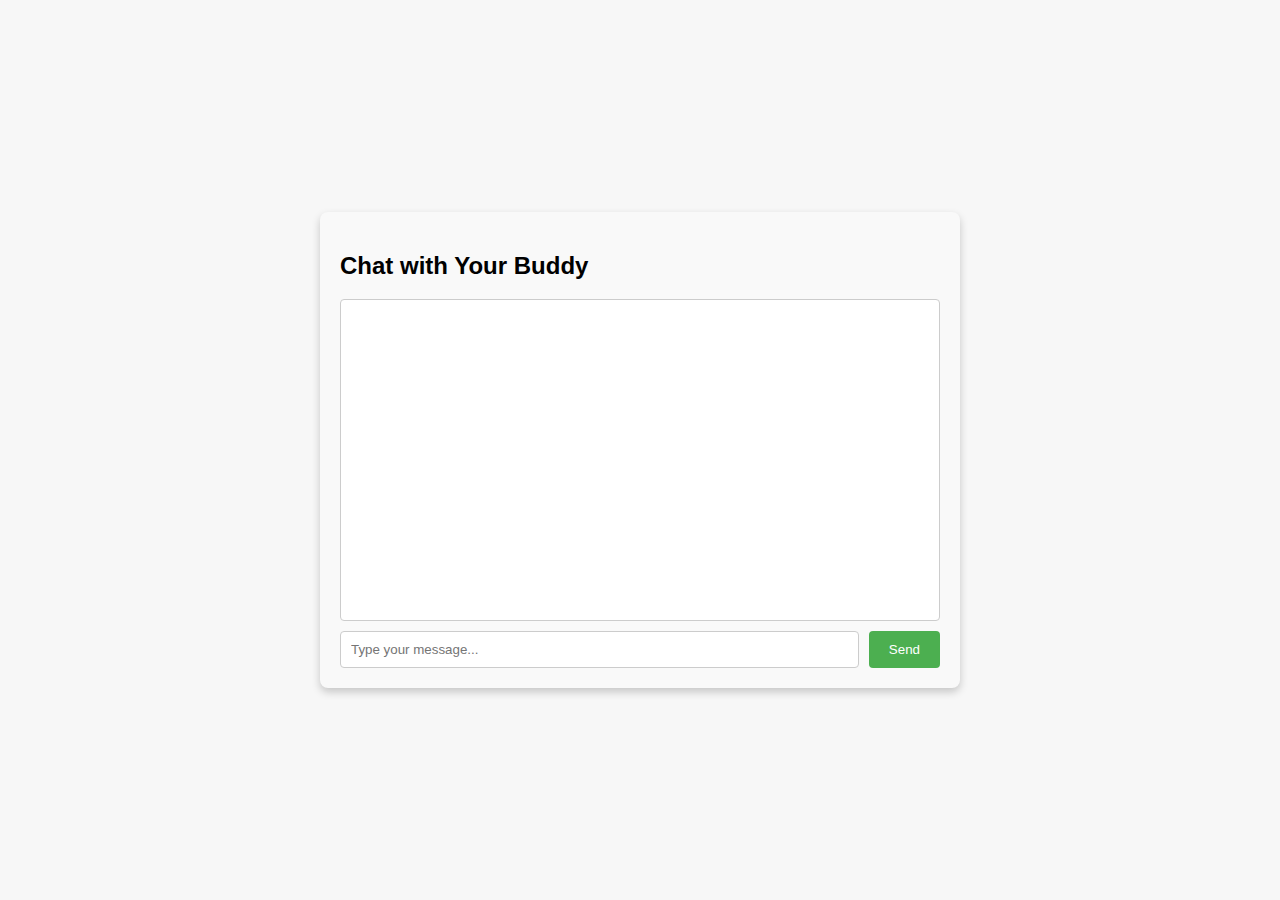
==== index.html @ 4fca6a64 "HISTORY: MARK 0.1 IAmagochi network set, llamma 3.2 set and files separated between functions" ====
<!DOCTYPE html>
<html lang="en">
<head>
   <meta charset="UTF-8">
   <meta name="viewport" content="width=device-width, initial-scale=1.0">
   <title>Chat with Buddy</title>
   <link rel="stylesheet" href="css/chat.css">
</head>
<body>
   <section id="chat-section">
      <h2>Chat with Your Buddy</h2>
      <div id="chat-display">
         <!-- Messages will be appended here -->
      </div>
      <div id="chat-input-container">
         <input type="text" id="chat-input" placeholder="Type your message..." />
         <button id="chat-send-button">Send</button>
      </div>
   </section>

   <script src="js/chat.js"></script>
</body>
</html>
---- css/chat.css ----
/* Chat Section Styles */
body {
    font-family: Arial, sans-serif;
    margin: 0;
    padding: 0;
    background-color: #f7f7f7;
    display: flex;
    justify-content: center;
    align-items: center;
    height: 100vh;
 }
 
 /* Chat Box */
 #chat-section {
    width: 80%;
    max-width: 600px;
    margin: 20px auto;
    padding: 20px;
    background-color: #f9f9f9;
    border-radius: 8px;
    box-shadow: 0 4px 8px rgba(0, 0, 0, 0.2);
 }
 
 #chat-display {
    height: 300px;
    overflow-y: auto;
    margin-bottom: 10px;
    padding: 10px;
    background-color: #fff;
    border: 1px solid #ccc;
    border-radius: 4px;
 }
 
 #chat-display p {
    margin: 5px 0;
 }
 
 #chat-input-container {
    display: flex;
    gap: 10px;
 }
 
 #chat-input {
    flex: 1;
    padding: 10px;
    border: 1px solid #ccc;
    border-radius: 4px;
 }
 
 #chat-send-button {
    padding: 10px 20px;
    background-color: #4caf50;
    color: white;
    border: none;
    border-radius: 4px;
    cursor: pointer;
 }
 
 #chat-send-button:hover {
    background-color: #45a049;
 }
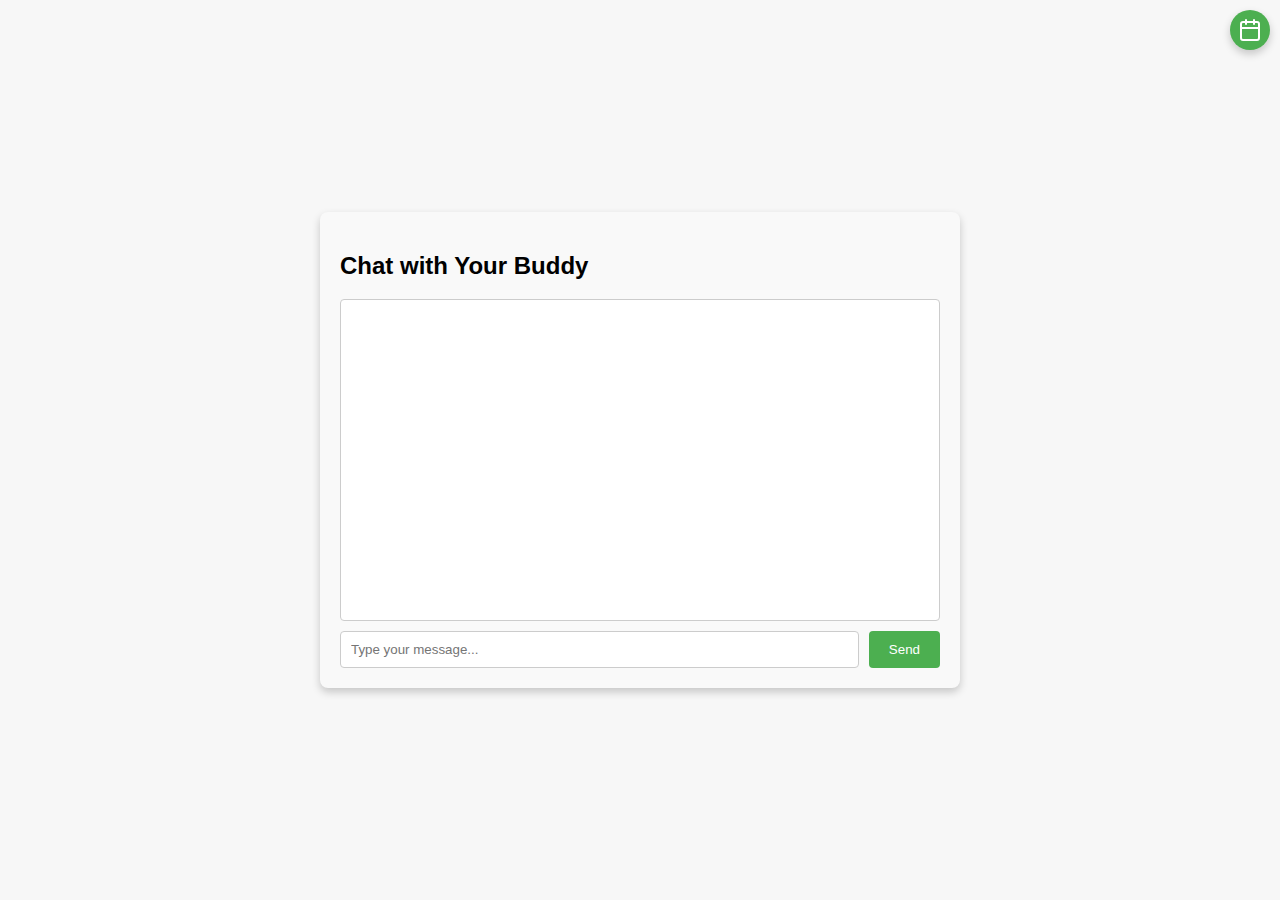
==== commit a3ac93b9: "Project restructured on a 2-page format." ====
--- a/index.html
+++ b/index.html
@@ -4,9 +4,83 @@
    <meta charset="UTF-8">
    <meta name="viewport" content="width=device-width, initial-scale=1.0">
    <title>Chat with Buddy</title>
-   <link rel="stylesheet" href="css/chat.css">
+   <script src="https://code.jquery.com/jquery-3.6.0.min.js"></script>
+   <link rel="stylesheet" href="css/index.css">
+   <script src="js/index.js"></script>
 </head>
 <body>
+   <!-- Background overlay -->
+   <div id="calendar-overlay"></div>
+
+   <!-- CALENDAR PART -->
+   <button id="calendar-toggle-button">
+      <!-- Calendar Icon SVG -->
+      <svg xmlns="http://www.w3.org/2000/svg" width="24" height="24" viewBox="0 0 24 24" fill="none" stroke="currentColor" stroke-width="2" stroke-linecap="round" stroke-linejoin="round" class="feather feather-calendar">
+          <rect x="3" y="4" width="18" height="18" rx="2" ry="2"></rect>
+          <line x1="16" y1="2" x2="16" y2="6"></line>
+          <line x1="8" y1="2" x2="8" y2="6"></line>
+          <line x1="3" y1="10" x2="21" y2="10"></line>
+      </svg>
+   </button>
+
+   <section class="calendar" id="calendar">
+      <h1>Busy Calendar</h1>
+      <ul class="days">
+         <li class="day" data-day="Monday">
+               <h2>Monday</h2>
+               <ul class="hours"></ul>
+         </li>
+         <li class="day" data-day="Tuesday">
+               <h2>Tuesday</h2>
+               <ul class="hours"></ul>
+         </li>
+         <li class="day" data-day="Wednesday">
+               <h2>Wednesday</h2>
+               <ul class="hours"></ul>
+         </li>
+         <li class="day" data-day="Thursday">
+               <h2>Thursday</h2>
+               <ul class="hours"></ul>
+         </li>
+         <li class="day" data-day="Friday">
+               <h2>Friday</h2>
+               <ul class="hours"></ul>
+         </li>
+         <li class="day" data-day="Saturday">
+               <h2>Saturday</h2>
+               <ul class="hours"></ul>
+         </li>
+         <li class="day" data-day="Sunday">
+               <h2>Sunday</h2>
+               <ul class="hours"></ul>
+         </li>
+      </ul>
+   
+      <button id="calendar-config-button">Config</button>
+   </section>
+   
+   <dialog id="studyTimePopup" class="popup">
+      <div class="popup-content">
+         <span class="close-popup">&times;</span>
+         <p>When do you study?</p>
+         <button class="popup-option" data-answer="Morning">Morning</button>
+         <button class="popup-option" data-answer="Afternoon">Afternoon</button>
+         <button class="popup-option" data-answer="Morning-Afternoon">Morning and afternoon</button>
+      </div>
+   </dialog>
+   
+   <dialog id="sleepTimePopup" class="popup">
+      <div class="popup-content">
+         <span class="close-popup">&times;</span>
+         <p>When do you go to sleep?</p>
+         <button class="popup-option" data-answer="19h">19h</button>
+         <button class="popup-option" data-answer="20h">20h</button>
+         <button class="popup-option" data-answer="21h">21h</button>
+         <button class="popup-option" data-answer="22h">22h</button>
+      </div>
+   </dialog>
+
+   <!-- CHAT PART -->
    <section id="chat-section">
       <h2>Chat with Your Buddy</h2>
       <div id="chat-display">
@@ -17,7 +91,5 @@
          <button id="chat-send-button">Send</button>
       </div>
    </section>
-
-   <script src="js/chat.js"></script>
 </body>
-</html>
+</html>--- a/css/index.css
+++ b/css/index.css
@@ -0,0 +1,225 @@
+/* Chat Section Styles */
+body {
+   font-family: Arial, sans-serif;
+   margin: 0;
+   padding: 0;
+   background-color: #f7f7f7;
+   display: flex;
+   justify-content: center;
+   align-items: center;
+   height: 100vh;
+}
+
+/* Calendar Toggle Button */
+#calendar-toggle-button {
+   position: absolute;
+   top: 10px;
+   right: 10px;
+   background-color: #4caf50;
+   color: white;
+   border: none;
+   border-radius: 50%;
+   width: 40px;
+   height: 40px;
+   display: flex;
+   justify-content: center;
+   align-items: center;
+   cursor: pointer;
+   box-shadow: 0 4px 8px rgba(0, 0, 0, 0.2);
+}
+
+#calendar-toggle-button:hover {
+   background-color: #45a049;
+}
+
+/* Calendar Section */
+#calendar {
+   width: 90%;
+   max-width: 1000px;
+   padding: 20px;
+   text-align: center;
+   background-color: #fff;
+   border: 1px solid #ccc;
+   border-radius: 8px;
+   display: none; /* Hidden by default */
+   position: fixed; /* Make it a fixed position popup */
+   top: 50%; /* Center vertically */
+   left: 50%; /* Center horizontally */
+   transform: translate(-50%, -50%); /* Center the element */
+   z-index: 1000; /* Ensure it appears above other elements */
+   box-shadow: 0 4px 8px rgba(0, 0, 0, 0.2); /* Add a shadow for better visibility */
+}
+
+/* Background overlay */
+#calendar-overlay {
+   display: none; /* Hidden by default */
+   position: fixed;
+   top: 0;
+   left: 0;
+   width: 100%;
+   height: 100%;
+   background-color: rgba(0, 0, 0, 0.5); /* Semi-transparent background */
+   z-index: 999; /* Ensure it appears below the calendar but above other elements */
+}
+
+.days {
+   list-style-type: none;
+   padding: 0;
+   margin: 0;
+   display: flex;
+   flex-wrap: wrap;
+   justify-content: space-between;
+}
+
+.day {
+   flex: 1;
+   margin: 5px;
+   padding: 10px;
+   background-color: #fff;
+   border: 1px solid #ccc;
+   border-radius: 8px;
+}
+
+.day h2 {
+   font-size: 1.2em;
+   color: #333;
+}
+
+.hours {
+   list-style-type: none;
+   padding: 0;
+   margin: 0;
+   display: flex;
+   flex-direction: column;
+   margin-top: 10px;
+}
+
+.hour-block {
+   height: 1.2em;
+   margin: 2px 0;
+   background-color: #e0e0e0;
+   border-radius: 4px;
+   position: relative;
+   text-align: center;
+}
+
+.hour-block.occupied {
+   background-color: #c03f3f;
+}
+
+/* Config Button */
+#calendar-config-button {
+   margin-top: 20px;
+   padding: 10px 20px;
+   background-color: #4caf50;
+   color: white;
+   border: none;
+   border-radius: 4px;
+   cursor: pointer;
+}
+
+#calendar-config-button:hover {
+   background-color: #45a049;
+}
+
+/* Popup Styles */
+.popup {
+   display: none;
+   position: fixed;
+   left: 0;
+   top: 0;
+   width: 100%;
+   height: 100%;
+   overflow: auto;
+   background-color: rgba(0, 0, 0, 0.4);
+}
+
+.popup-content {
+   background-color: #fff;
+   margin: 15% auto;
+   padding: 20px;
+   border: 1px solid #888;
+   width: 80%;
+   max-width: 400px;
+   border-radius: 8px;
+   text-align: center;
+}
+
+.close-popup {
+   color: #aaa;
+   float: right;
+   font-size: 28px;
+   font-weight: bold;
+}
+
+.close-popup:hover,
+.close-popup:focus {
+   color: black;
+   text-decoration: none;
+   cursor: pointer;
+}
+
+.popup-option {
+   margin: 10px;
+   padding: 10px 20px;
+   background-color: #4caf50;
+   color: white;
+   border: none;
+   border-radius: 4px;
+   cursor: pointer;
+}
+
+.popup-option:hover {
+   background-color: #45a049;
+}
+
+/* CHAT BOX */
+
+#chat-section {
+   width: 80%;
+   max-width: 600px;
+   margin: 20px auto;
+   padding: 20px;
+   background-color: #f9f9f9;
+   border-radius: 8px;
+   box-shadow: 0 4px 8px rgba(0, 0, 0, 0.2);
+}
+
+#chat-display {
+   height: 300px;
+   overflow-y: auto;
+   margin-bottom: 10px;
+   padding: 10px;
+   background-color: #fff;
+   border: 1px solid #ccc;
+   border-radius: 4px;
+}
+
+#chat-display p {
+   margin: 5px 0;
+}
+
+#chat-input-container {
+   display: flex;
+   gap: 10px;
+}
+
+#chat-input {
+   flex: 1;
+   padding: 10px;
+   border: 1px solid #ccc;
+   border-radius: 4px;
+}
+
+#chat-send-button {
+   padding: 10px 20px;
+   background-color: #4caf50;
+   color: white;
+   border: none;
+   border-radius: 4px;
+   cursor: pointer;
+}
+
+#chat-send-button:hover {
+   background-color: #45a049;
+}
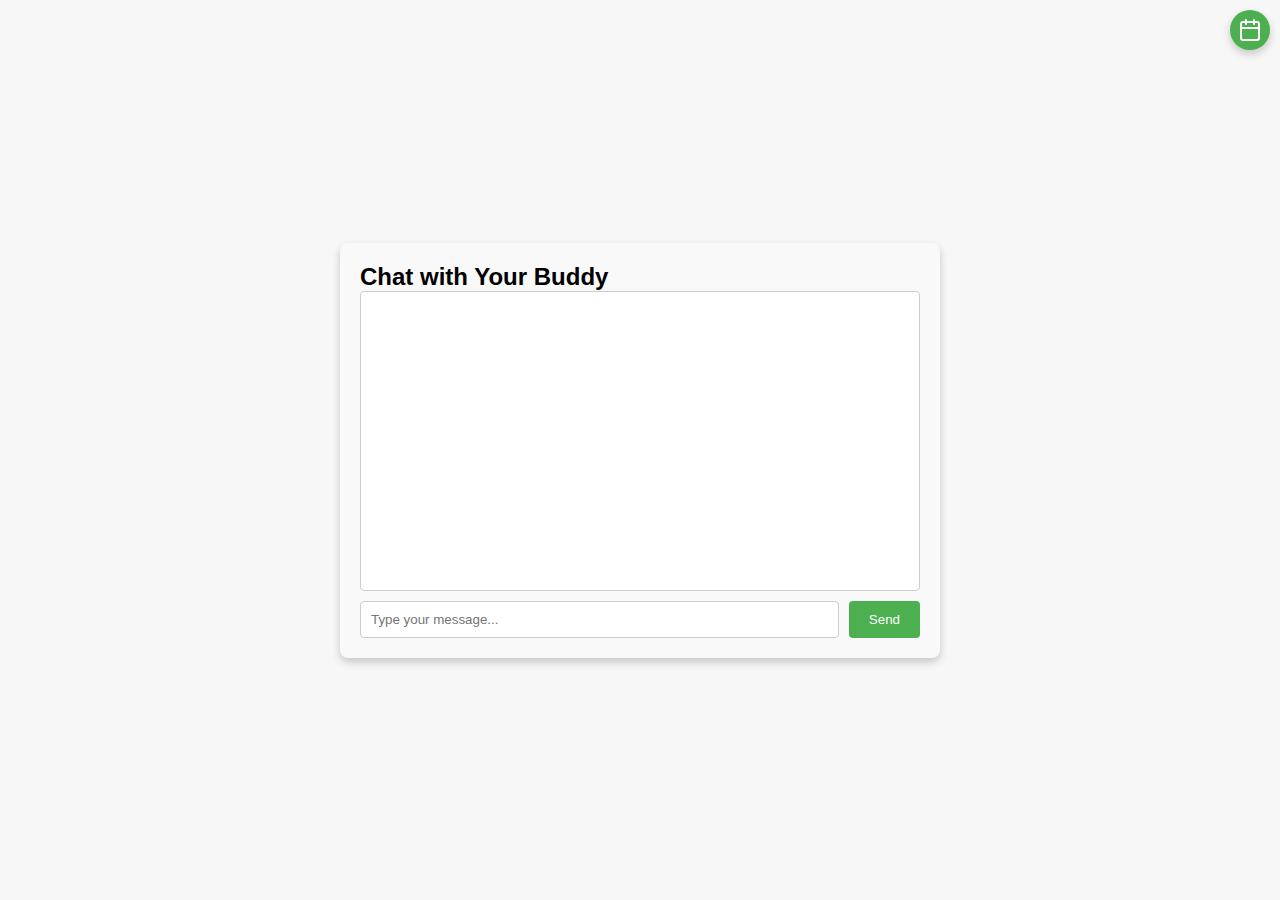
==== commit 34e0c1f1: "Merge changes" ====
--- a/index.html
+++ b/index.html
@@ -91,5 +91,7 @@
          <button id="chat-send-button">Send</button>
       </div>
    </section>
+
+   <script type="module" src="js/petStorage.js"></script>
 </body>
 </html>--- a/css/index.css
+++ b/css/index.css
@@ -1,4 +1,9 @@
-/* Chat Section Styles */
+* {
+   margin: 0;
+   padding: 0;
+   box-sizing: border-box;
+}
+
 body {
    font-family: Arial, sans-serif;
    margin: 0;
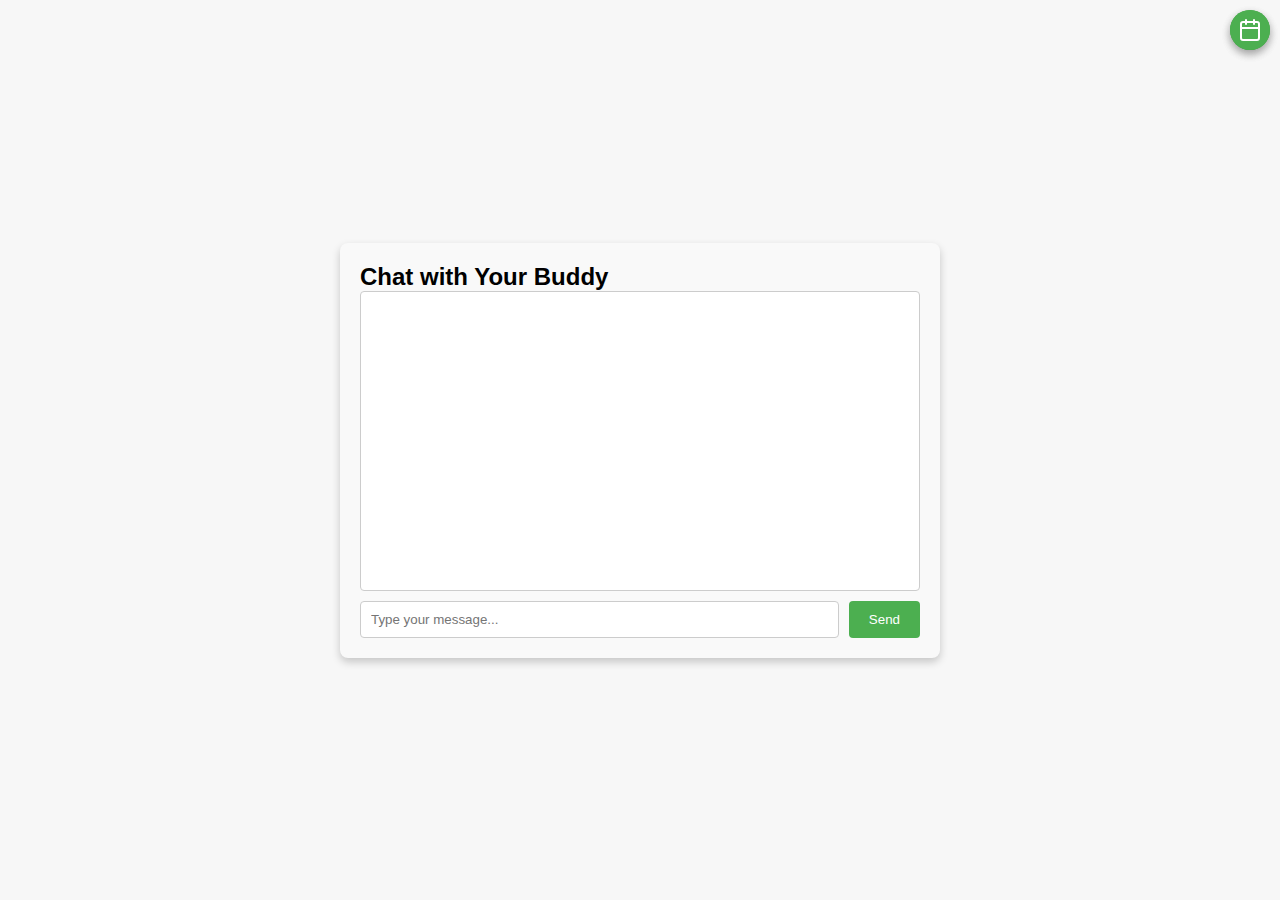
==== commit a802878e: "Merge branch 'main' into feature/talkToPet" ====
--- a/index.html
+++ b/index.html
@@ -5,10 +5,87 @@
    <meta name="viewport" content="width=device-width, initial-scale=1.0">
    <title>Chat with Buddy</title>
    <script src="https://code.jquery.com/jquery-3.6.0.min.js"></script>
+   <link rel="stylesheet" href="css/global.css">
+   <link rel="stylesheet" href="css/index.css">
+   <script src="js/index.js"></script>
+   <script src="https://code.jquery.com/jquery-3.6.0.min.js"></script>
+   <link rel="stylesheet" href="css/global.css">
    <link rel="stylesheet" href="css/index.css">
    <script src="js/index.js"></script>
 </head>
 <body>
+   <!-- Background overlay -->
+   <div id="calendar-overlay"></div>
+
+   <!-- CALENDAR PART -->
+   <button id="calendar-toggle-button">
+      <!-- Calendar Icon SVG -->
+      <svg xmlns="http://www.w3.org/2000/svg" width="24" height="24" viewBox="0 0 24 24" fill="none" stroke="currentColor" stroke-width="2" stroke-linecap="round" stroke-linejoin="round" class="feather feather-calendar">
+          <rect x="3" y="4" width="18" height="18" rx="2" ry="2"></rect>
+          <line x1="16" y1="2" x2="16" y2="6"></line>
+          <line x1="8" y1="2" x2="8" y2="6"></line>
+          <line x1="3" y1="10" x2="21" y2="10"></line>
+      </svg>
+   </button>
+
+   <section class="calendar" id="calendar">
+      <h1>Busy Calendar</h1>
+      <ul class="days">
+         <li class="day" data-day="Monday">
+               <h2>Monday</h2>
+               <ul class="hours"></ul>
+         </li>
+         <li class="day" data-day="Tuesday">
+               <h2>Tuesday</h2>
+               <ul class="hours"></ul>
+         </li>
+         <li class="day" data-day="Wednesday">
+               <h2>Wednesday</h2>
+               <ul class="hours"></ul>
+         </li>
+         <li class="day" data-day="Thursday">
+               <h2>Thursday</h2>
+               <ul class="hours"></ul>
+         </li>
+         <li class="day" data-day="Friday">
+               <h2>Friday</h2>
+               <ul class="hours"></ul>
+         </li>
+         <li class="day" data-day="Saturday">
+               <h2>Saturday</h2>
+               <ul class="hours"></ul>
+         </li>
+         <li class="day" data-day="Sunday">
+               <h2>Sunday</h2>
+               <ul class="hours"></ul>
+         </li>
+      </ul>
+   
+      <button id="calendar-config-button">Config</button>
+   </section>
+   
+   <dialog id="studyTimePopup" class="popup">
+      <div class="popup-content">
+         <span class="close-popup">&times;</span>
+         <p>When do you study?</p>
+         <button class="popup-option" data-answer="Morning">Morning</button>
+         <button class="popup-option" data-answer="Afternoon">Afternoon</button>
+         <button class="popup-option" data-answer="Morning-Afternoon">Morning and afternoon</button>
+      </div>
+   </dialog>
+   
+   <dialog id="sleepTimePopup" class="popup">
+      <div class="popup-content">
+         <span class="close-popup">&times;</span>
+         <p>When do you go to sleep?</p>
+         <button class="popup-option" data-answer="19h">19h</button>
+         <button class="popup-option" data-answer="20h">20h</button>
+         <button class="popup-option" data-answer="21h">21h</button>
+         <button class="popup-option" data-answer="22h">22h</button>
+      </div>
+   </dialog>
+
+   <!-- CHAT PART -->
    <!-- Background overlay -->
    <div id="calendar-overlay"></div>
 
@@ -92,6 +169,7 @@
       </div>
    </section>
 
+   <script src="js/chat.js"></script>
    <script type="module" src="js/petStorage.js"></script>
 </body>
 </html>--- a/css/global.css
+++ b/css/global.css
@@ -0,0 +1,6 @@
+* {
+    margin: 0;
+    padding: 0;
+    box-sizing: border-box;
+    font-family: Arial, sans-serif; 
+}--- a/css/index.css
+++ b/css/index.css
@@ -1,11 +1,4 @@
-* {
-   margin: 0;
-   padding: 0;
-   box-sizing: border-box;
-}
-
 body {
-   font-family: Arial, sans-serif;
    margin: 0;
    padding: 0;
    background-color: #f7f7f7;
--- a/css/global.css
+++ b/css/global.css
@@ -0,0 +1,6 @@
+* {
+    margin: 0;
+    padding: 0;
+    box-sizing: border-box;
+    font-family: Arial, sans-serif; 
+}--- a/css/index.css
+++ b/css/index.css
@@ -1,11 +1,4 @@
-* {
-   margin: 0;
-   padding: 0;
-   box-sizing: border-box;
-}
-
 body {
-   font-family: Arial, sans-serif;
    margin: 0;
    padding: 0;
    background-color: #f7f7f7;
